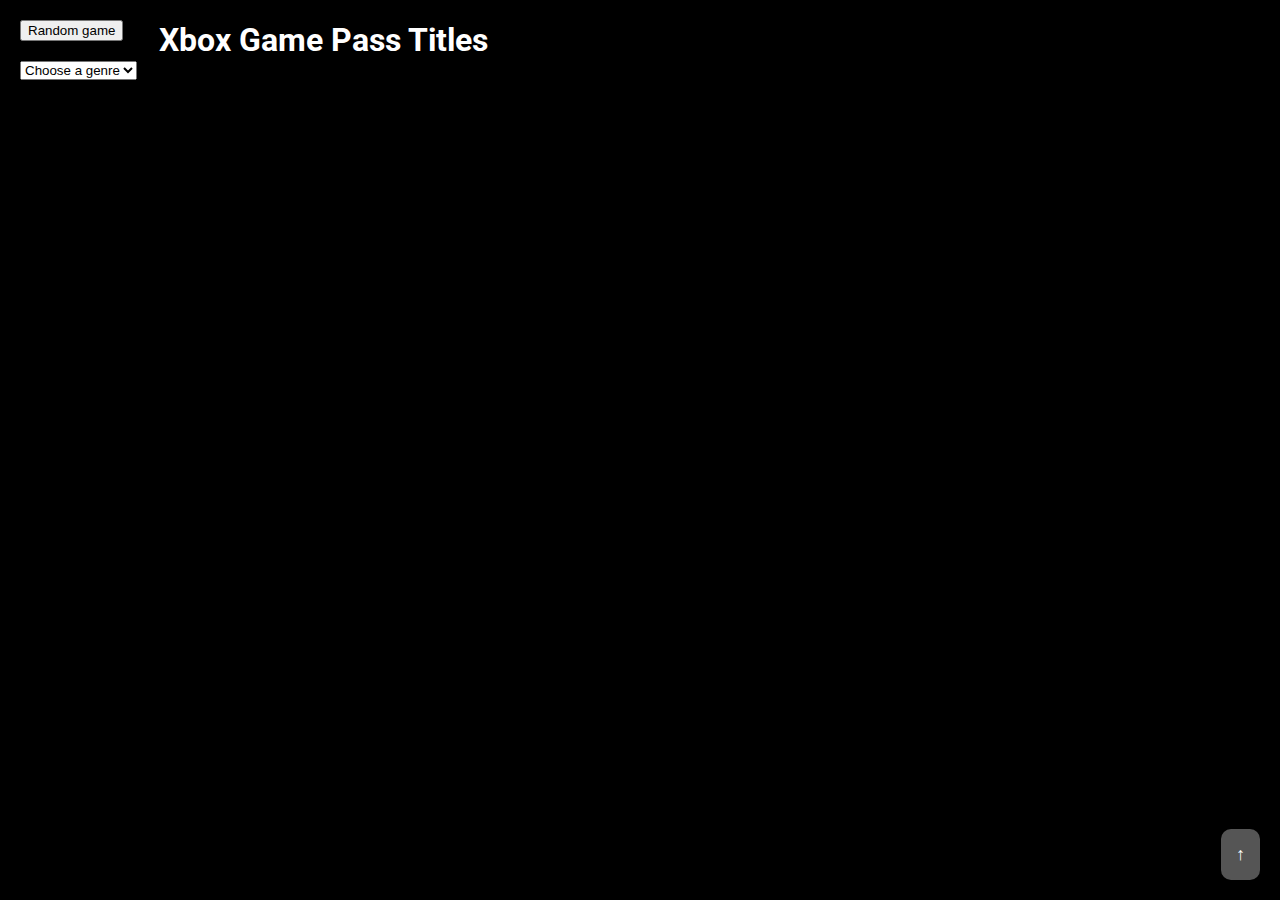
==== index.html @ 4542c001 "Completed seventeen requirements" ====
<!DOCTYPE html>
<html>
  <head>
    <meta charset="UTF-8" />
    <meta http-equiv="X-UA-Compatible" content="IE=edge" />
    <meta name="viewport" content="width=device-width, initial-scale=1.0" />
    <title>Xbox Game Pass</title>
    <link
      rel="shortcut icon"
      type="image/png"
      href="images/icons8-xbox-32.png"
    />
    <link href="style.css" rel="stylesheet" />
    <link rel="preconnect" href="https://fonts.gstatic.com" />
    <link
      href="https://fonts.googleapis.com/css2?family=Bebas+Neue&display=swap"
      rel="stylesheet"
    />
    <link rel="preconnect" href="https://fonts.googleapis.com" />
    <link
      href="https://fonts.googleapis.com/css2?family=Roboto&display=swap"
      rel="stylesheet"
    />
    <script src="list.js" type="module" defer></script>
    <style id="filter"></style>
  </head>
  <body>
    <section id="sidebar">
      <form id="button">
        <button type="submit" placeholder>Random game</button>
      </form>
      <select id="genres" name="genre">
        <option value="" selected>Choose a genre</option>
      </select>
    </section>
    <main>
      <h1>Xbox Game Pass Titles</h1>
      <ul id="game-list"></ul>
    </main>
    <button id="topBtn">&#8593;</button>
  </body>
</html>
---- style.css ----
html {
  font-family: Arial, Helvetica, sans-serif;
  background-color: #000;
  color: #fff;
}

h1 {
  text-align: center;
}

h1 a:link,
a:visited {
  color: white;
  text-decoration: none;
  transition: text-shadow 500ms;
}

h1 a:hover {
  text-shadow: 0 0 10px #fff;
}

.banner {
  background-size: cover;
  background-position: center;
}

.banner img {
  width: 1090px;
  height: auto;
}

.banner div {
  background-color: rgba(255 255 255 / 0.5);
  backdrop-filter: blur(50px);
}

body {
  font-family: "Roboto", sans-serif;
  width: 1280px;
  margin: 0 auto;
  display: grid;
  grid-template-areas: "sidebar profile profile";
}

#header {
  padding: 20px;
}

#sidebar {
  grid-area: sidebar;
  padding: 20px;
  width: 200px;
  position: fixed;
  top: 0;
  left: 0;
}

#game-profile {
  grid-area: profile;
  margin-left: 220px;
}

#game-profile h2 {
  font-size: 2em;
  padding: 0;
}

#game-profile article {
  margin-top: 20px;
}

.tag-cloud {
  list-style: none;
  margin: 0;
  padding: 40px;
  font-weight: 700;
}

.tag-cloud li {
  float: left;
  padding: 10px;
  background-color: #888;
  color: #fff;
  border-radius: 15px;
  margin: 10px 10px 10px 0;
}

.carousel {
  overflow-x: scroll;
  overflow-y: hidden;
  white-space: nowrap;
  position: relative;
  width: 1090px;
}

.carousel section {
  height: 200px;
  width: calc((100% - 50px) / 4);
}

.carousel section img {
  height: 200px;
}

#game-list {
  list-style: none;
  display: grid;
  grid-template-columns: 1fr 1fr 1fr 1fr 1fr;
  margin-left: 220px;
}

#game-list li {
  width: 200px;
  height: 200px;
  position: relative;
  transition: scale 100ms;
}
#game-list li:hover {
  scale: 1.1;
  z-index: 99;
}

#game-list h2 {
  position: absolute;
  bottom: 0;
  font-size: 1em;
  color: #fff;
  background-color: rgba(0 0 0 / 0.5);
  width: 100%;
  margin: 0;
  height: 3rem;
  padding: 5px;
  box-sizing: border-box;
  backdrop-filter: blur(1px);
  font-family: Bebas Neue, Helvetica, sans-serif;
  font-size: 19px;
}

#game-list img {
  width: 200px;
  z-index: -10;
  display: block;
}

#genres {
  margin-top: 20px;
  margin-bottom: 20px;
}

#topBtn {
  position: fixed;
  bottom: 20px;
  right: 20px;
  background-color: #555;
  color: #fff;
  border: none;
  outline: none;
  cursor: pointer;
  padding: 15px;
  border-radius: 10px;
  font-size: 18px;
}

#topBtn:hover {
  background-color: #333;
}

.full-size-image {
  max-width: 80%;
  max-height: 80%;
  object-fit: contain;
}

.overlay {
  position: fixed;
  top: 0;
  left: 0;
  width: 100%;
  height: 100%;
  background-color: rgba(0, 0, 0, 0.8);
  z-index: 9999;
  display: flex;
  justify-content: center;
  align-items: center;
}

.overlay img {
  margin: auto;
  max-width: 80%;
  max-height: 80%;
  object-fit: contain;
}

@media only screen and (max-width: 768px) {
  body {
    width: 100%;
    grid-template-areas:
      "profile"
      "sidebar";
    grid-template-columns: 1fr;
    grid-template-rows: 1fr;
  }
  #game-list {
    display: flex;
    flex-direction: column;
  }
  #game-list li {
    width: 100%;
    height: auto;
  }
}
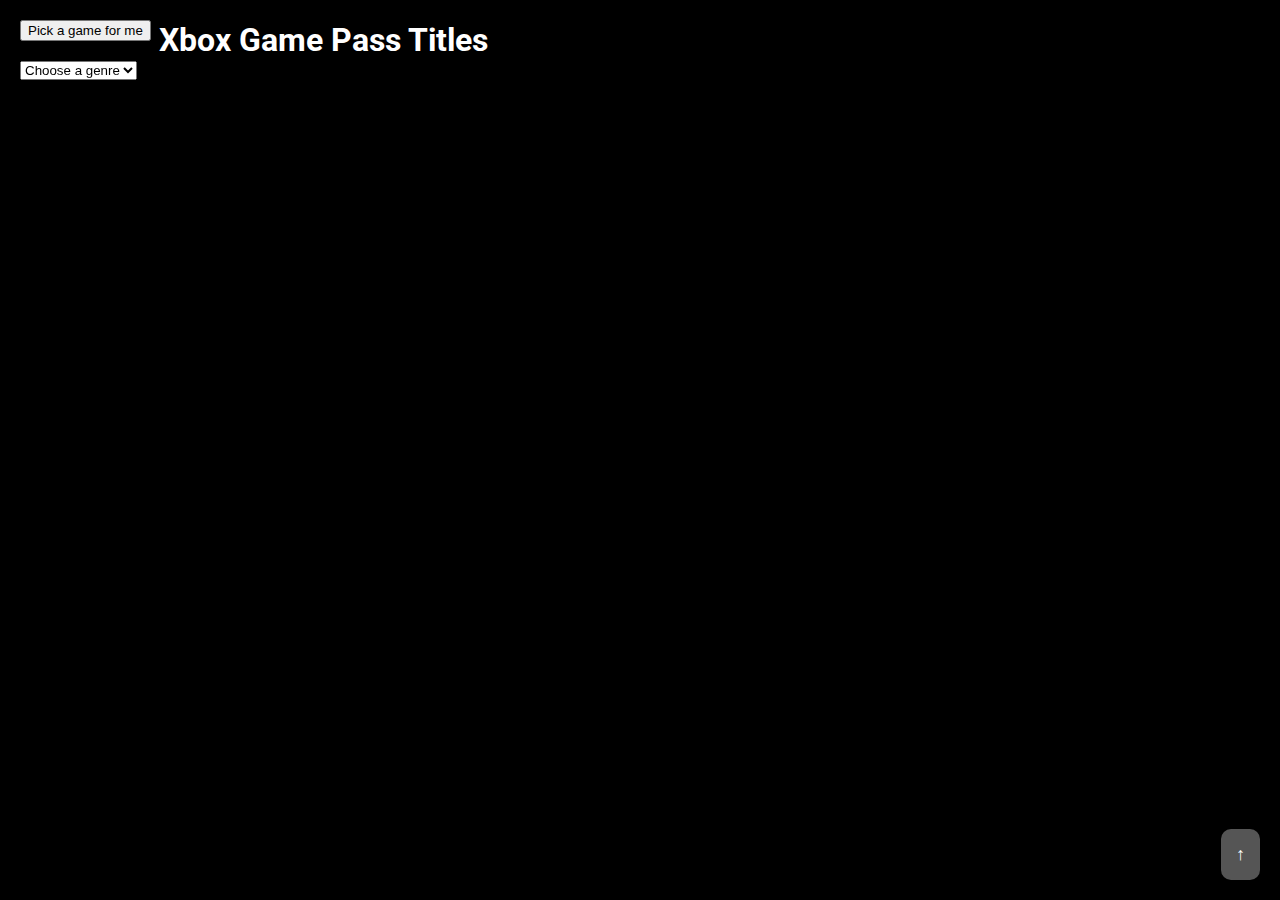
==== commit 35a04a1d: "Changed text for random game button" ====
--- a/index.html
+++ b/index.html
@@ -27,7 +27,7 @@
   <body>
     <section id="sidebar">
       <form id="button">
-        <button type="submit" placeholder>Random game</button>
+        <button type="submit" placeholder>Pick a game for me</button>
       </form>
       <select id="genres" name="genre">
         <option value="" selected>Choose a genre</option>
